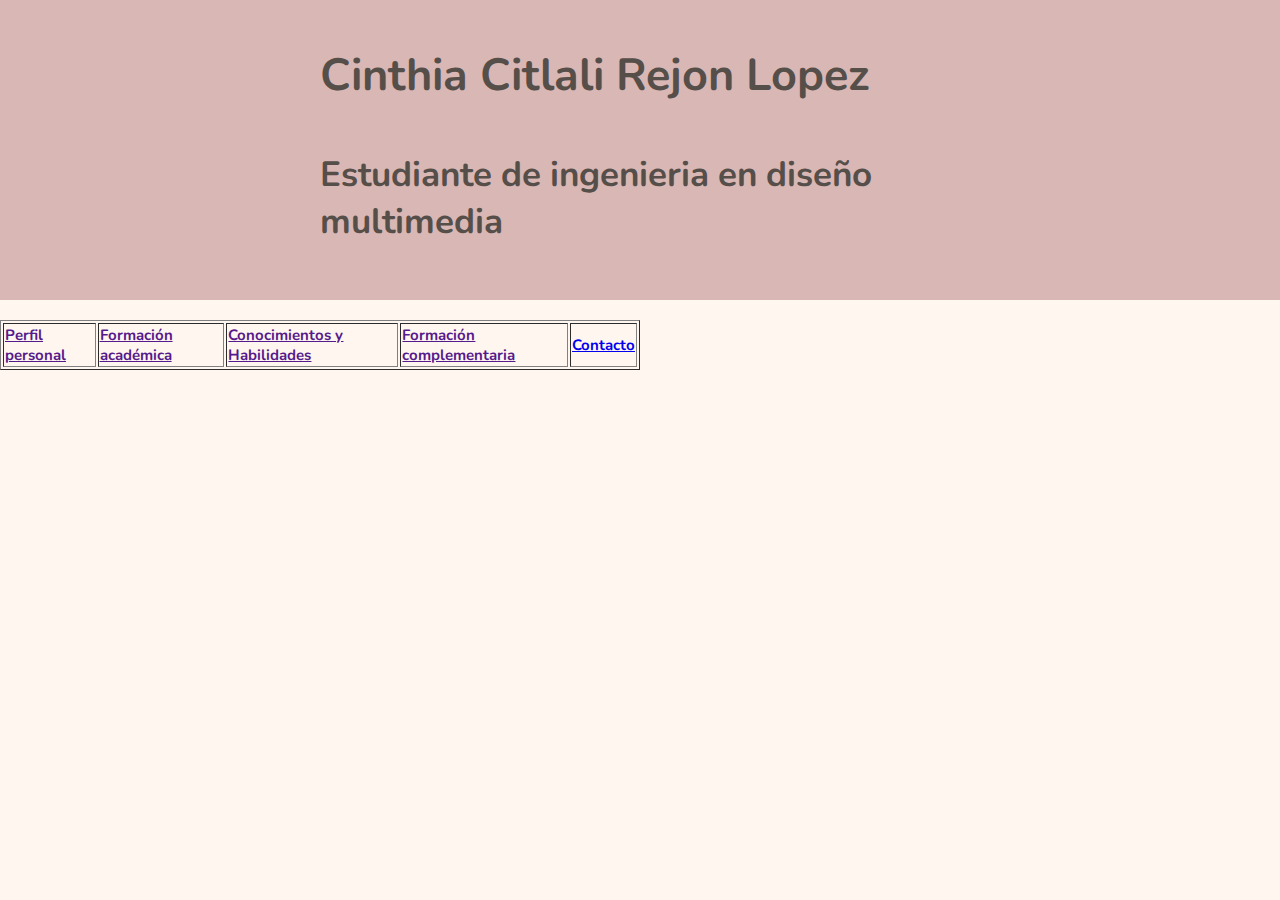
==== 02-maquetacion-cv/index.html @ b5c3dcac "contenido" ====
<!DOCTYPE html>
<html lang="es">
<head>
    <meta charset="UTF-8">
    <meta http-equiv="X-UA-Compatible" content="IE=edge">
    <meta name="viewport" content="width=device-width, initial-scale=1.0">
    <title>Mi CV</title>
    <link rel="stylesheet" href="css/index.css">
    <link href="https://fonts.googleapis.com/css2?family=Inter:wght@200&family=Nunito:wght@300&display=swap" rel="stylesheet">

</head>
<body>
    <div class="nombre"> 
        <div class="contenido"> 
            <p class="minombre">Cinthia Citlali Rejon Lopez</p>
            <p class="infopersonal">Estudiante de ingenieria en diseño multimedia</p> </br>
        </div>
    </div>
    
    <div class="barra">
        <table border="1"> 
        </br>
            <tr>
             <td> <a href="">Perfil personal </a></td> 
              <td> <a href="">Formación académica </a></td>
              <td> <a href="">Conocimientos y Habilidades </a></td>            
              <td> <a href="">Formación complementaria </a></td>
              <td> <a href="contacto.html">Contacto</a> </td>
          </tr>
        </table>

        <p> </p>
        <p> </p>

    </div>
</body>
</html>
---- 02-maquetacion-cv/css/index.css ----
body{
    margin:0;
    padding:0;
    background: #FFF6EF;
}

.nombre {
    width: 100%;
    height: 300px;
    background: #D9B7B5;
}

.nombre .contenido{
    width: 50%;
    height: 50px;
    position: absolute;
    left: 25%;
}

.nombre .contenido .minombre {
    color: #564E49;
    font-family: 'Nunito', sans-serif;
    font-weight: bolder;
    font-size: 45px;
}

.nombre .contenido .infopersonal {
    color: #564E49;
    font-family: 'Nunito', sans-serif;
    font-weight: bolder;
    font-size: 35px;
}

.barra {
    width: 50%;
    height: 30px;
    right: 50%;
    color: #564E49;
    font-family: 'Nunito', sans-serif;
    font-weight: bolder;
    font-size: 15px;
}
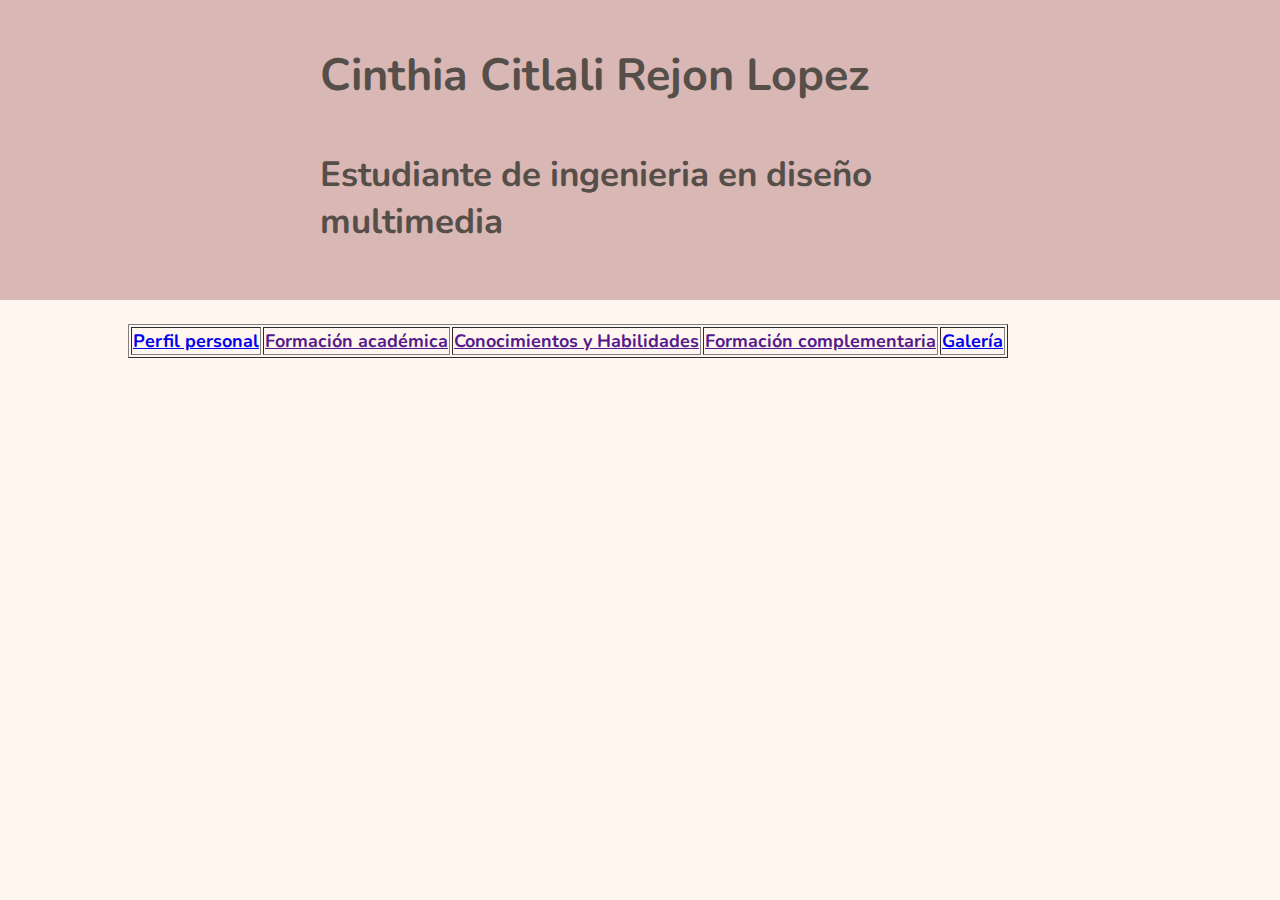
==== commit d512e4f8: "cambios 1" ====
--- a/02-maquetacion-cv/index.html
+++ b/02-maquetacion-cv/index.html
@@ -21,11 +21,11 @@
         <table border="1"> 
         </br>
             <tr>
-             <td> <a href="">Perfil personal </a></td> 
+             <td> <a href="index.html">Perfil personal </a></td> 
               <td> <a href="">Formación académica </a></td>
               <td> <a href="">Conocimientos y Habilidades </a></td>            
               <td> <a href="">Formación complementaria </a></td>
-              <td> <a href="contacto.html">Contacto</a> </td>
+              <td> <a href="galeria.html">Galería</a> </td>
           </tr>
         </table>
 
--- a/02-maquetacion-cv/css/index.css
+++ b/02-maquetacion-cv/css/index.css
@@ -32,11 +32,12 @@
 }
 
 .barra {
-    width: 50%;
-    height: 30px;
-    right: 50%;
+    width: 100%;
+    height: 100px;
+    position: absolute;
+    left: 10%;
     color: #564E49;
     font-family: 'Nunito', sans-serif;
     font-weight: bolder;
-    font-size: 15px;
+    font-size: 18px;
 }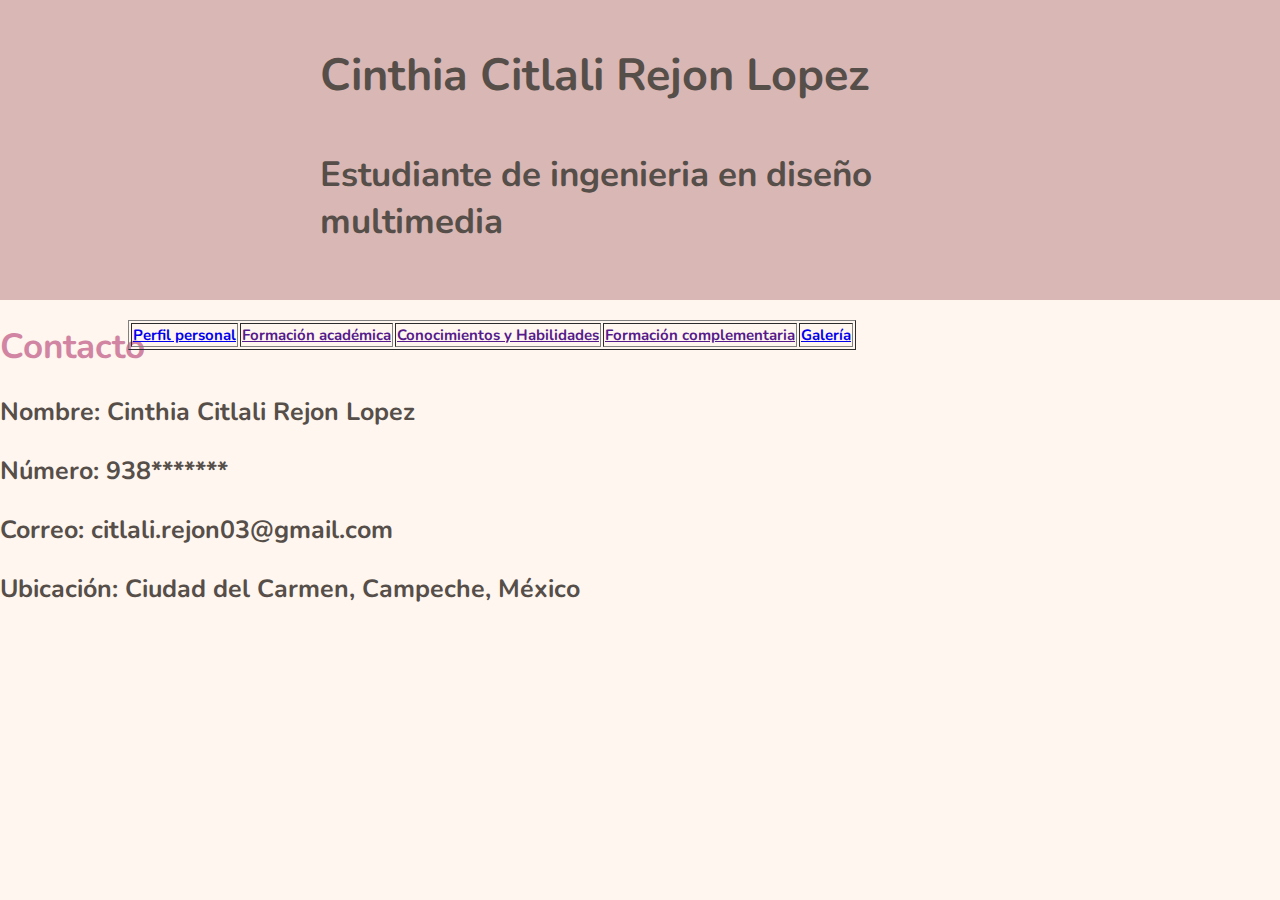
==== commit 45af742a: "p1" ====
--- a/02-maquetacion-cv/index.html
+++ b/02-maquetacion-cv/index.html
@@ -28,10 +28,17 @@
               <td> <a href="galeria.html">Galería</a> </td>
           </tr>
         </table>
+    </div>
 
-        <p> </p>
-        <p> </p>
-
-    </div>
+    <div class="conte"> 
+        <div class="contenido"> 
+            <h1>Contacto</h1>
+            <p class="minombre">Nombre: Cinthia Citlali Rejon Lopez</p>
+            <p class="NumeroTelefonico">Número: 938*******</p>
+            <p class="contacto">Correo: citlali.rejon03@gmail.com</p>
+            <p class="datos">Ubicación: Ciudad del Carmen, Campeche, México</p>
+        </div>
+    </div>  
+   
 </body>
 </html>--- a/02-maquetacion-cv/css/index.css
+++ b/02-maquetacion-cv/css/index.css
@@ -39,5 +39,41 @@
     color: #564E49;
     font-family: 'Nunito', sans-serif;
     font-weight: bolder;
-    font-size: 18px;
-}+    font-size: 15px;
+}
+
+.conte .contenido h1 {
+    color: #d185a2;
+    font-family: 'Nunito', sans-serif;
+    font-weight: bolder;
+    font-size: 35px;
+}
+
+.conte .contenido .minombre {
+    color: #564E49;
+    font-family: 'Nunito', sans-serif;
+    font-weight: bolder;
+    font-size: 25px;
+}
+
+.conte .contenido .NumeroTelefonico {
+    color: #564E49;
+    font-family: 'Nunito', sans-serif;
+    font-weight: bolder;
+    font-size: 25px;
+}
+
+.conte .contenido .contacto {
+    color: #564E49;
+    font-family: 'Nunito', sans-serif;
+    font-weight: bolder;
+    font-size: 25px;
+}
+
+.conte .contenido .datos {
+    color: #564E49;
+    font-family: 'Nunito', sans-serif;
+    font-weight: bolder;
+    font-size: 25px;
+}
+
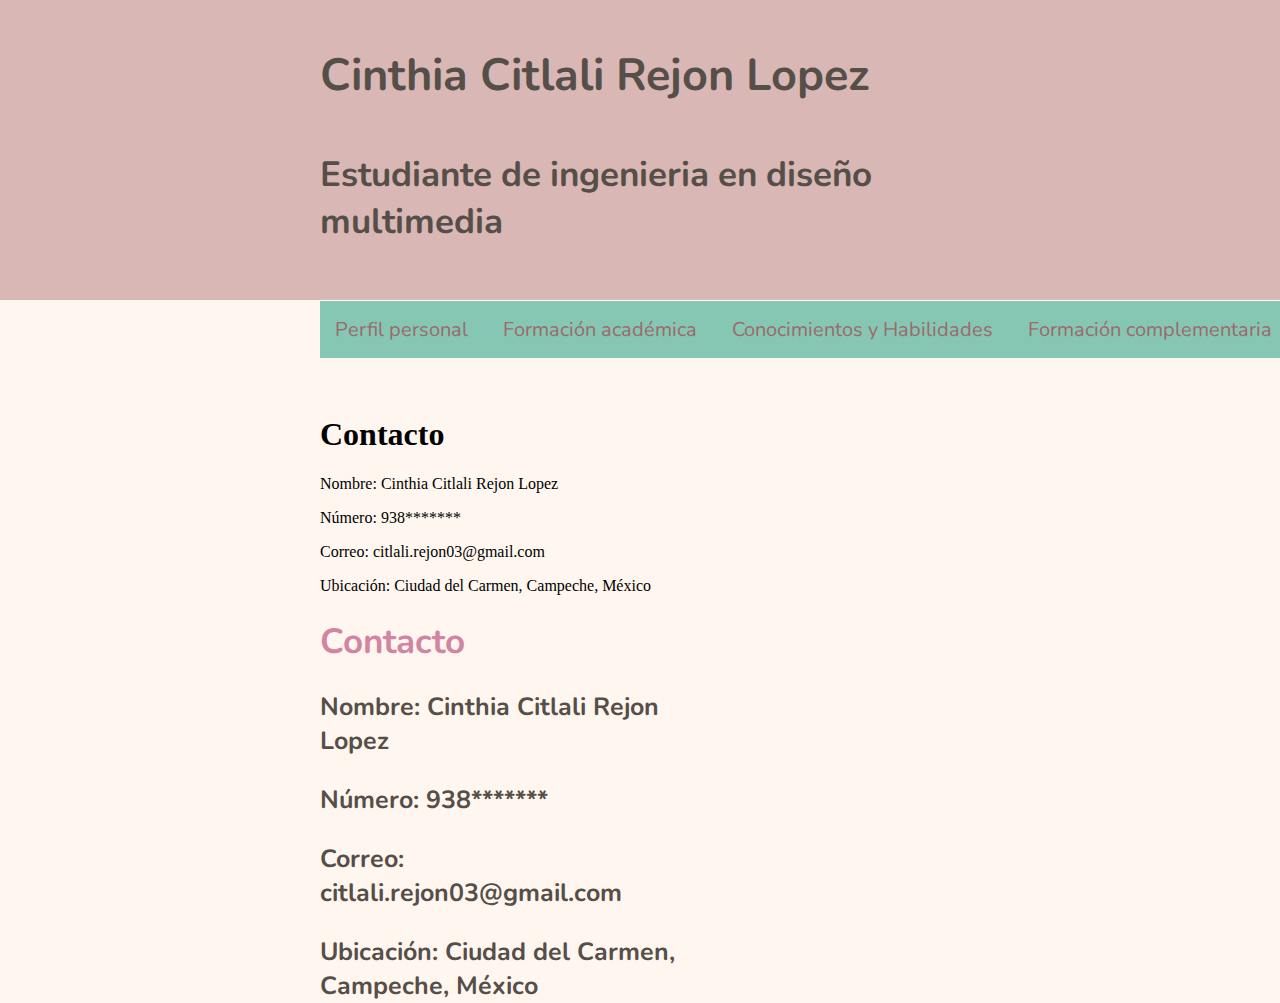
==== commit 4701c00c: "menu" ====
--- a/02-maquetacion-cv/index.html
+++ b/02-maquetacion-cv/index.html
@@ -17,21 +17,52 @@
         </div>
     </div>
     
-    <div class="barra">
-        <table border="1"> 
-        </br>
-            <tr>
-             <td> <a href="index.html">Perfil personal </a></td> 
-              <td> <a href="">Formación académica </a></td>
-              <td> <a href="">Conocimientos y Habilidades </a></td>            
-              <td> <a href="">Formación complementaria </a></td>
-              <td> <a href="galeria.html">Galería</a> </td>
-          </tr>
-        </table>
-    </div>
+    <nav id="main-menu"> 
+        <ul> 
+            <li> <a href="index.html">Perfil personal  </a></li> 
+            <li> <a href=""> Formación académica  </a></li> 
+            <li> <a href=""> Conocimientos y Habilidades  </a></li>    
+            <li> <a href=""> Formación complementaria  </a></li> 
+            <li> <a href="galeria.html"> Galería  </a> </li> 
+        </ul> 
+    </nav> 
+    <style>
+        #main-menu ul { 
+            padding: 0; 
+        }  
+        #main-menu li { 
+            display: inline; 
+        } 
+    </style>
+    <style> 
+        #main-menu li a { 
+            font-family: 'Nunito', sans-serif;
+            font-size: 20px; 
+            text-decoration: none; 
+            float: none; 
+            padding: 15px; 
+            width: 100%;
+            height: 100px;
+            position: relative;
+            left: 25%;
 
+            background-color: #86C7B3; 
+            color: #9B6A6C; 
+        } 
+    </style> 
+    <style> 
+        #main-menu li a:hover { 
+            background-color: #7FC6BC; 
+            margin-top: -2; 
+            padding-bottom: 12px; 
+        } 
+    
+    </style> 
+
+<div class="perfilGeneral">
     <div class="conte"> 
         <div class="contenido"> 
+        </br></br>
             <h1>Contacto</h1>
             <p class="minombre">Nombre: Cinthia Citlali Rejon Lopez</p>
             <p class="NumeroTelefonico">Número: 938*******</p>
@@ -39,6 +70,17 @@
             <p class="datos">Ubicación: Ciudad del Carmen, Campeche, México</p>
         </div>
     </div>  
-   
+    
+    <div class="conte2"> 
+        <div class="contacto"> 
+            <h1>Contacto</h1>
+            <p class="minombre">Nombre: Cinthia Citlali Rejon Lopez</p>
+            <p class="NumeroTelefonico">Número: 938*******</p>
+            <p class="contacto">Correo: citlali.rejon03@gmail.com</p>
+            <p class="datos">Ubicación: Ciudad del Carmen, Campeche, México</p>
+        </div>
+    </div>  
+</div>   
+
 </body>
 </html>--- a/02-maquetacion-cv/css/index.css
+++ b/02-maquetacion-cv/css/index.css
@@ -31,46 +31,44 @@
     font-size: 35px;
 }
 
-.barra {
-    width: 100%;
-    height: 100px;
+
+
+.perfilGeneral{
+    width: 30%;
+    height: 30px;
     position: absolute;
-    left: 10%;
-    color: #564E49;
-    font-family: 'Nunito', sans-serif;
-    font-weight: bolder;
-    font-size: 15px;
+    left: 25%;
 }
 
-.conte .contenido h1 {
+.conte2 .contacto h1 {
     color: #d185a2;
     font-family: 'Nunito', sans-serif;
     font-weight: bolder;
     font-size: 35px;
 }
 
-.conte .contenido .minombre {
+.conte2 .contacto .minombre {
     color: #564E49;
     font-family: 'Nunito', sans-serif;
     font-weight: bolder;
     font-size: 25px;
 }
 
-.conte .contenido .NumeroTelefonico {
+.conte2 .contacto .NumeroTelefonico {
     color: #564E49;
     font-family: 'Nunito', sans-serif;
     font-weight: bolder;
     font-size: 25px;
 }
 
-.conte .contenido .contacto {
+.conte2 .contacto .contacto {
     color: #564E49;
     font-family: 'Nunito', sans-serif;
     font-weight: bolder;
     font-size: 25px;
 }
 
-.conte .contenido .datos {
+.conte2 .contacto .datos {
     color: #564E49;
     font-family: 'Nunito', sans-serif;
     font-weight: bolder;
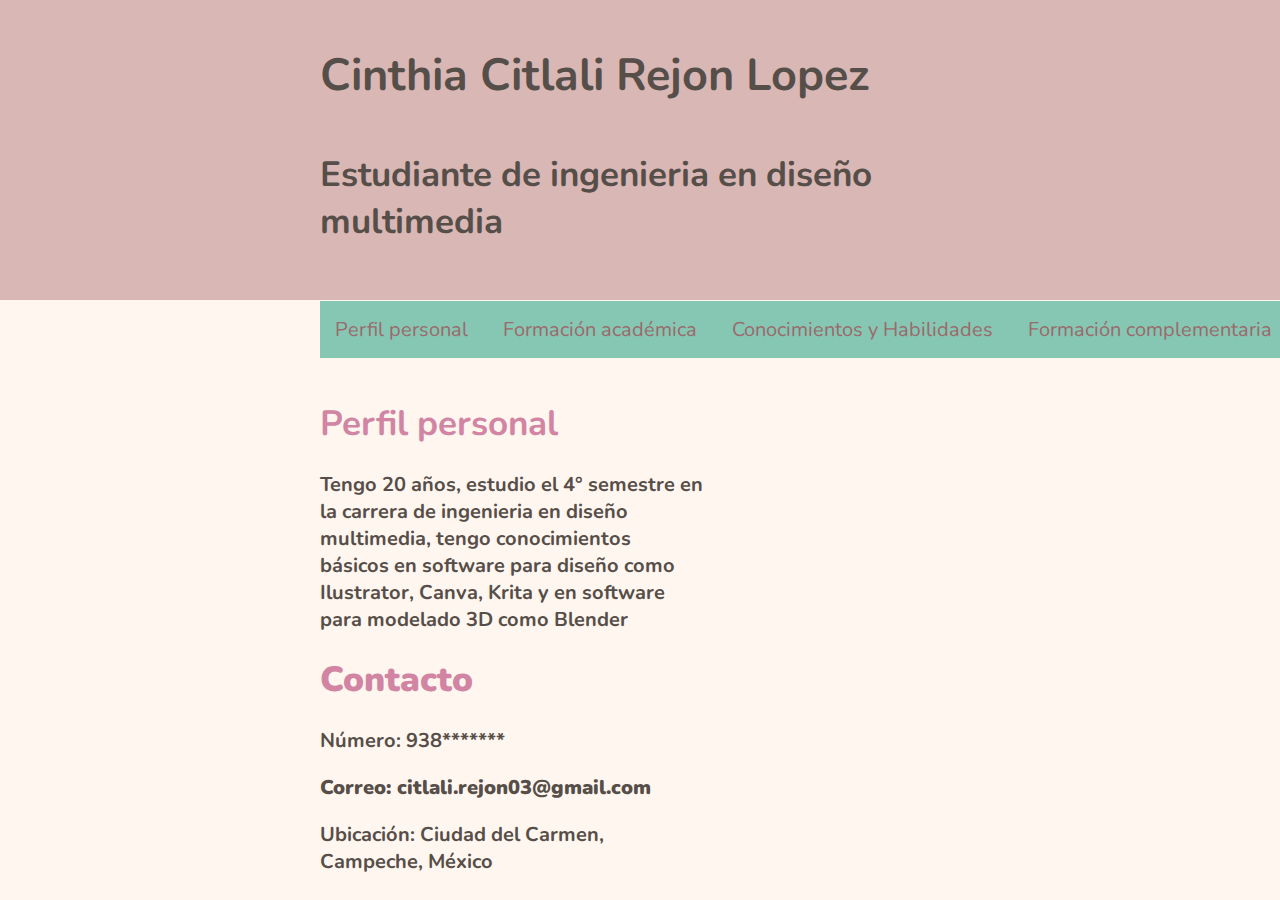
==== commit d835004b: "pag 1 2" ====
--- a/02-maquetacion-cv/index.html
+++ b/02-maquetacion-cv/index.html
@@ -4,7 +4,7 @@
     <meta charset="UTF-8">
     <meta http-equiv="X-UA-Compatible" content="IE=edge">
     <meta name="viewport" content="width=device-width, initial-scale=1.0">
-    <title>Mi CV</title>
+    <title>CV Cinthia Rejon</title>
     <link rel="stylesheet" href="css/index.css">
     <link href="https://fonts.googleapis.com/css2?family=Inter:wght@200&family=Nunito:wght@300&display=swap" rel="stylesheet">
 
@@ -61,20 +61,16 @@
 
 <div class="perfilGeneral">
     <div class="conte"> 
-        <div class="contenido"> 
-        </br></br>
-            <h1>Contacto</h1>
-            <p class="minombre">Nombre: Cinthia Citlali Rejon Lopez</p>
-            <p class="NumeroTelefonico">Número: 938*******</p>
-            <p class="contacto">Correo: citlali.rejon03@gmail.com</p>
-            <p class="datos">Ubicación: Ciudad del Carmen, Campeche, México</p>
+        <div class="perfil"> 
+        </br>
+            <h1>Perfil personal</h1>
+            <p>Tengo 20 años, estudio el 4° semestre en la carrera de ingenieria en diseño multimedia, tengo conocimientos básicos en software para diseño como Ilustrator, Canva, Krita y en software para modelado 3D como Blender</p> 
         </div>
     </div>  
     
     <div class="conte2"> 
         <div class="contacto"> 
             <h1>Contacto</h1>
-            <p class="minombre">Nombre: Cinthia Citlali Rejon Lopez</p>
             <p class="NumeroTelefonico">Número: 938*******</p>
             <p class="contacto">Correo: citlali.rejon03@gmail.com</p>
             <p class="datos">Ubicación: Ciudad del Carmen, Campeche, México</p>
--- a/02-maquetacion-cv/css/index.css
+++ b/02-maquetacion-cv/css/index.css
@@ -32,12 +32,25 @@
 }
 
 
-
 .perfilGeneral{
     width: 30%;
     height: 30px;
     position: absolute;
     left: 25%;
+}
+
+.conte .perfil h1 {
+    color: #d185a2;
+    font-family: 'Nunito', sans-serif;
+    font-weight: bolder;
+    font-size: 35px;
+}
+
+.conte .perfil p {
+    color: #564E49;
+    font-family: 'Nunito', sans-serif;
+    font-weight: bolder;
+    font-size: 20px;
 }
 
 .conte2 .contacto h1 {
@@ -47,31 +60,11 @@
     font-size: 35px;
 }
 
-.conte2 .contacto .minombre {
+.conte2 .contacto {
     color: #564E49;
     font-family: 'Nunito', sans-serif;
     font-weight: bolder;
-    font-size: 25px;
+    font-size: 20px;
 }
 
-.conte2 .contacto .NumeroTelefonico {
-    color: #564E49;
-    font-family: 'Nunito', sans-serif;
-    font-weight: bolder;
-    font-size: 25px;
-}
 
-.conte2 .contacto .contacto {
-    color: #564E49;
-    font-family: 'Nunito', sans-serif;
-    font-weight: bolder;
-    font-size: 25px;
-}
-
-.conte2 .contacto .datos {
-    color: #564E49;
-    font-family: 'Nunito', sans-serif;
-    font-weight: bolder;
-    font-size: 25px;
-}
-
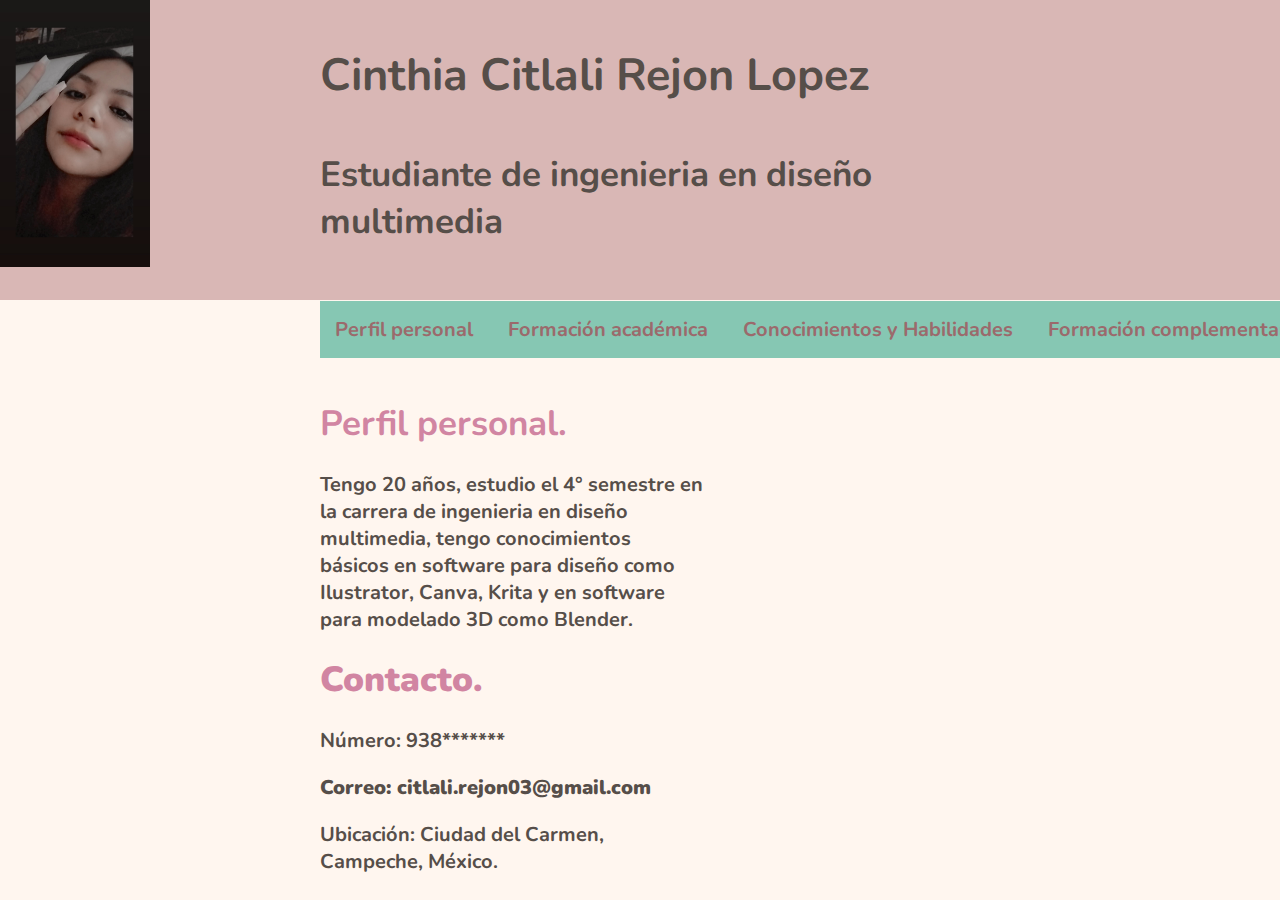
==== commit bd25cc33: "pag 1.3" ====
--- a/02-maquetacion-cv/index.html
+++ b/02-maquetacion-cv/index.html
@@ -15,6 +15,9 @@
             <p class="minombre">Cinthia Citlali Rejon Lopez</p>
             <p class="infopersonal">Estudiante de ingenieria en diseño multimedia</p> </br>
         </div>
+            <div class="img"> 
+                <img width="150px" src="imagenes/Mifoto.jpg" alt="Mi foto">
+            </div>
     </div>
     
     <nav id="main-menu"> 
@@ -37,6 +40,7 @@
     <style> 
         #main-menu li a { 
             font-family: 'Nunito', sans-serif;
+            font-weight: bolder;
             font-size: 20px; 
             text-decoration: none; 
             float: none; 
@@ -63,17 +67,17 @@
     <div class="conte"> 
         <div class="perfil"> 
         </br>
-            <h1>Perfil personal</h1>
-            <p>Tengo 20 años, estudio el 4° semestre en la carrera de ingenieria en diseño multimedia, tengo conocimientos básicos en software para diseño como Ilustrator, Canva, Krita y en software para modelado 3D como Blender</p> 
+            <h1>Perfil personal.</h1>
+            <p>Tengo 20 años, estudio el 4° semestre en la carrera de ingenieria en diseño multimedia, tengo conocimientos básicos en software para diseño como Ilustrator, Canva, Krita y en software para modelado 3D como Blender.</p> 
         </div>
     </div>  
     
     <div class="conte2"> 
         <div class="contacto"> 
-            <h1>Contacto</h1>
+            <h1>Contacto.</h1>
             <p class="NumeroTelefonico">Número: 938*******</p>
             <p class="contacto">Correo: citlali.rejon03@gmail.com</p>
-            <p class="datos">Ubicación: Ciudad del Carmen, Campeche, México</p>
+            <p class="datos">Ubicación: Ciudad del Carmen, Campeche, México.</p>
         </div>
     </div>  
 </div>   
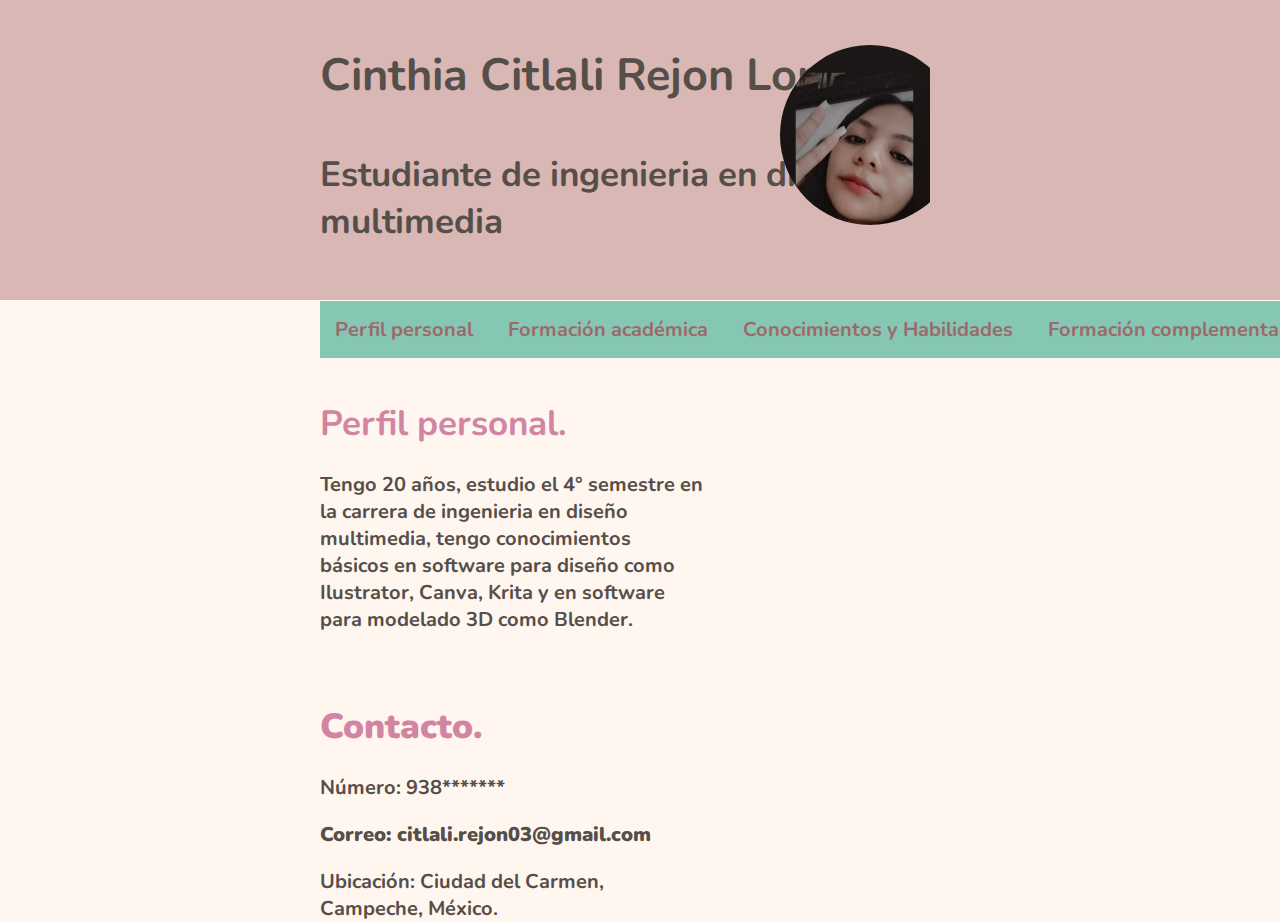
==== commit 52bc6141: "pag 3 avance" ====
--- a/02-maquetacion-cv/index.html
+++ b/02-maquetacion-cv/index.html
@@ -23,8 +23,8 @@
     <nav id="main-menu"> 
         <ul> 
             <li> <a href="index.html">Perfil personal  </a></li> 
-            <li> <a href=""> Formación académica  </a></li> 
-            <li> <a href=""> Conocimientos y Habilidades  </a></li>    
+            <li> <a href="fa.html"> Formación académica  </a></li> 
+            <li> <a href="cyh.html"> Conocimientos y Habilidades  </a></li>    
             <li> <a href=""> Formación complementaria  </a></li> 
             <li> <a href="galeria.html"> Galería  </a> </li> 
         </ul> 
@@ -60,7 +60,6 @@
             margin-top: -2; 
             padding-bottom: 12px; 
         } 
-    
     </style> 
 
 <div class="perfilGeneral">
@@ -74,6 +73,7 @@
     
     <div class="conte2"> 
         <div class="contacto"> 
+        </br>
             <h1>Contacto.</h1>
             <p class="NumeroTelefonico">Número: 938*******</p>
             <p class="contacto">Correo: citlali.rejon03@gmail.com</p>
--- a/02-maquetacion-cv/css/index.css
+++ b/02-maquetacion-cv/css/index.css
@@ -31,6 +31,20 @@
     font-size: 35px;
 }
 
+.nombre .img {
+    position: absolute;
+    top: 5%;
+    right: 25%;
+    width: 180px;
+    height: 180px;
+    border-radius: 50%;
+    overflow: hidden;
+
+}
+.name .img img {
+    width: 250%;
+    height: 460%;
+}
 
 .perfilGeneral{
     width: 30%;
